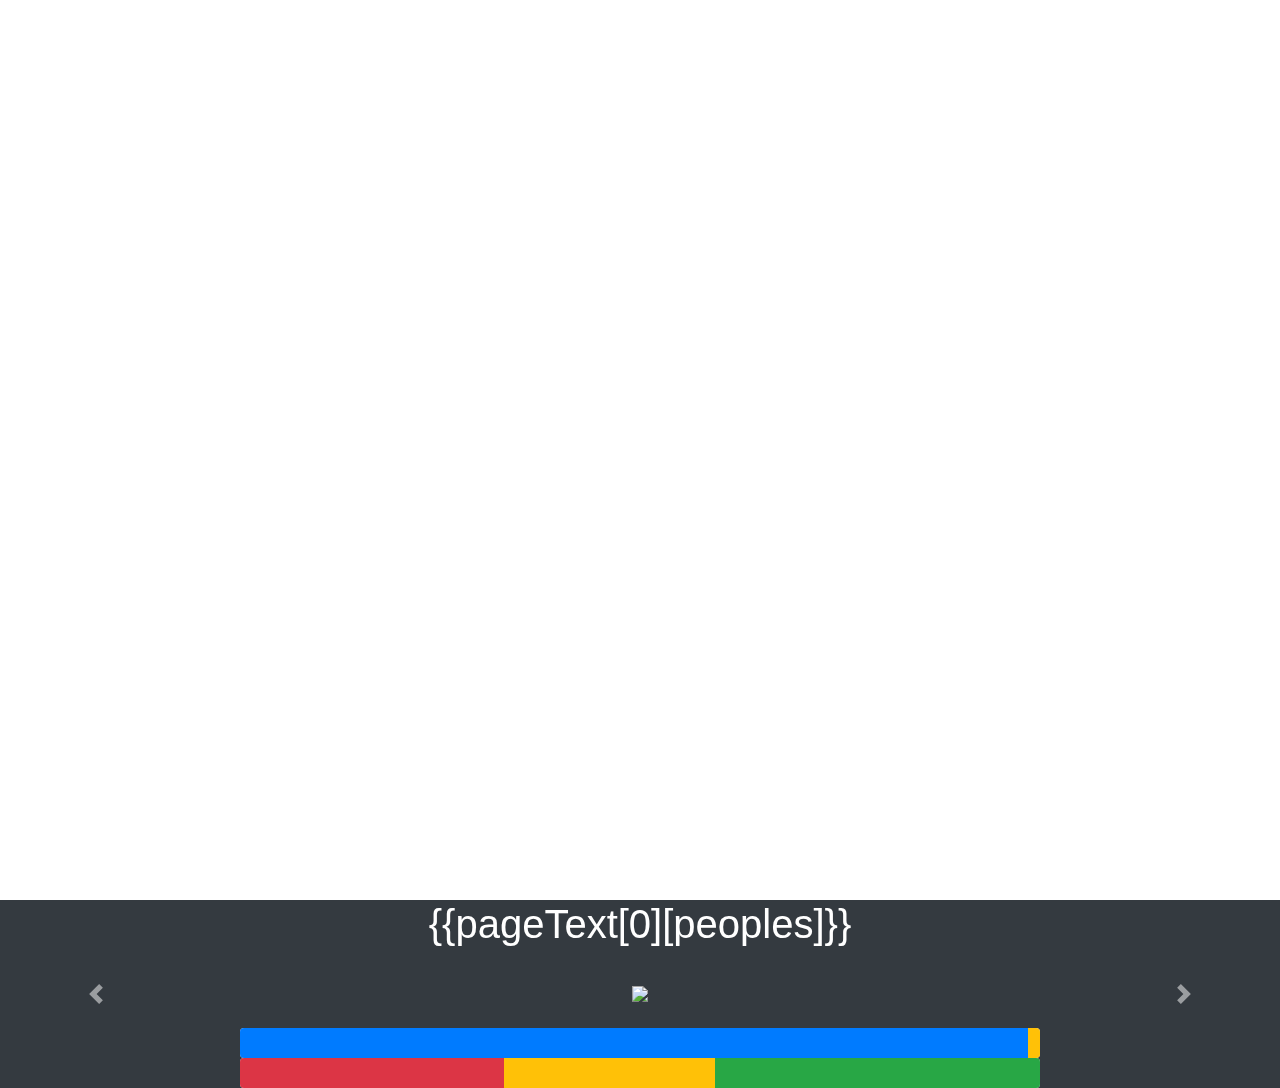
==== geography/index.html @ 35b6ad12 "Create index.html" ====
<!doctype html>
<html>
    <head>
        <meta charset="utf-8">
        <meta name="viewport" content="width=device-width, initial-scale=1, shrink-to-fit=yes">
        <!-- Bootstrap CSS -->
        <link rel="stylesheet" href="https://use.fontawesome.com/releases/v5.7.2/css/all.css" integrity="sha384-fnmOCqbTlWIlj8LyTjo7mOUStjsKC4pOpQbqyi7RrhN7udi9RwhKkMHpvLbHG9Sr" crossorigin="anonymous">  
        <link rel="stylesheet" href="https://maxcdn.bootstrapcdn.com/bootstrap/4.1.3/css/bootstrap.min.css">
        <link rel="stylesheet" href="https://cdnjs.cloudflare.com/ajax/libs/font-awesome/4.7.0/css/font-awesome.min.css">
        <link rel="stylesheet" type="text/css" href="css/basic.css">
        <title>Japāna</title>
    </head>
    <body>
        <div id="app">
            <div v-cloak class="w-100 h-100">
                <div class="v-cloak--flex" style="height: 100vh; width: 100%;">
                    <div class="sk-circle align-self-center">
                        <div class="sk-circle1 sk-child"></div>
                        <div class="sk-circle2 sk-child"></div>
                        <div class="sk-circle3 sk-child"></div>
                        <div class="sk-circle4 sk-child"></div>
                        <div class="sk-circle5 sk-child"></div>
                        <div class="sk-circle6 sk-child"></div>
                        <div class="sk-circle7 sk-child"></div>
                        <div class="sk-circle8 sk-child"></div>
                        <div class="sk-circle9 sk-child"></div>
                        <div class="sk-circle10 sk-child"></div>
                        <div class="sk-circle11 sk-child"></div>
                        <div class="sk-circle12 sk-child"></div>
                    </div>
                </div>
                <div class="v-cloak--hidden w-100 h-100">
                    <div id="demo" class="carousel slide w-100 h-100" data-interval="false" data-ride="carousel">

                        <!-- Indicators -->
                        
                        <!-- The slideshow -->
                        <div class="carousel-inner bg-dark">
                            <div class="carousel-item justify-content-center active">
                                <div class="position-relative justify-content-center d-flex w-100 h-100">
                                    <img ref="photo1" class="my-photo position-absolute align-self-center" :style="'width: '+imgW[1]+'; height: '+imgH[1]+';'" src="assets/japan.jpg">
                                    <div class="d-flex flex-wrap justify-content-center w-100 h-100">
                                        <h1 style="color: #fff;text-align: center;width: 700px; height: 120px;min-width: 60%;" class="align-self-center mx-auto">{{pageText[0][peoples]}}</h1>       
                                        <div v-if="peoples<2" class="progress mx-auto overflow-hidden" style="width: 800px;height:30px">
                                            <div @mouseover="peoples=1" @mouseleave="peoples=0" class="progress-bar" style="width:98.5%"></div>
                                            <div @mouseover="peoples=2" class="progress-bar bg-warning" style="width:1.5%;"></div>
                                        </div>                           
                                        <div v-if="peoples>=2" class="progress mx-auto overflow-hidden" style="width: 800px;min-width: 50%;height:30px">
                                            <div @mouseover="peoples=3" @mouseleave="peoples=2" class="progress-bar bg-danger" style="width:33.3%"></div>
                                            <div @mouseover="peoples=4" @mouseleave="peoples=2" class="progress-bar bg-warning" style="width:26.7%;"></div>
                                            <div @mouseover="peoples=5" @mouseleave="peoples=2" class="progress-bar bg-success" style="width:41%;"></div>
                                        </div>                           
                                    </div>
                                </div>
                            </div>
                            <div class="carousel-item justify-content-center">
                                <div class="position-relative justify-content-center d-flex w-100 h-100">
                                    <img ref="photo2" class="my-photo position-absolute align-self-center" src="assets/writing.jpg" :style="'width: '+imgW[2]+'; height: '+imgH[2]+';'">
                                    <div class="circle position-absolute">
                                        <div class="position-relative text">
                                            <h2 style="width: 600px;height: auto;">KANJI(学校), HIRAGANA(がっこう), KATAKATANA(スクール)</h2>
                                        </div>
                                    </div>
                                    <div class="d-flex justify-content-center position-absolute h-auto" style="top: 0; left: 0;">
                                        <h1 style="color: #fff;text-align: center;" class="align-self-center">VALODAS UN RAKSTĪBAS KULTŪRA</h1>                                    
                                    </div>
                                </div>
                            </div>
                            <div class="carousel-item position-relative justify-content-center">
                                <div class="position-relative justify-content-center d-flex w-100 h-100">
                                    <iframe src="http://i.imgur.com/rzv85dn.png" style="width: 100vw;height: 95vh;"></iframe>
                                </div>
                            </div>
                            <div class="carousel-item justify-content-center">
                                <div class="position-relative justify-content-center d-flex w-100 h-100">
                                    <img ref="photo4" class=" position-absolute align-self-center" src="assets/temple3.JPG" :style="'width: '+imgW[4]+'; height: '+imgH[4]+';'">
                                    <div style="z-index: 3;cursor: pointer;left: calc(50% - 10px);right: calc(50% - 10px);top: calc(100% - 20px);bottom: 0;border-radius: 10px;background-color: rgb(0, 100, 200)" @click="pictures=!pictures" class="position-absolute">
                                    </div>
                                    <div v-if="pictures==true" style="top: 0;z-index: 2;" class="d-flex flex-wrap justify-content-between position-absolute w-100 h-100" >
                                        <img src="assets/monk.jpg" class="h-50 w-auto" alt="Monk">
                                        <img src="assets/temple.jpg" class="h-50 w-auto" alt="Temple">
                                        <img src="assets/buda.jpg" class="h-50 w-auto" alt="Buda Statue">
                                    </div>
                                </div>
                            </div>
                            <div class="carousel-item justify-content-center">
                                <div class="position-relative justify-content-center d-flex w-100 h-100">
                                    <img ref="photo4" class=" position-absolute align-self-center" src="assets/shrine.jpg" :style="'width: '+imgW[5]+'; height: '+imgH[5]+';'">
                                    <div style="z-index: 3;cursor: pointer;left: calc(50% - 10px);right: calc(50% - 10px);top: calc(100% - 20px);bottom: 0;border-radius: 10px;background-color: rgb(0, 100, 200)" @click="pictures=!pictures" class="position-absolute">
                                    </div>
                                    <div v-if="pictures==true" style="top: 0;z-index: 2;" class="d-flex flex-wrap justify-content-between position-absolute w-100 h-100" >
                                        <img src="assets/temple.jpg" class="h-50 w-auto" alt="Temple">
                                        <img src="assets/miko.jpg" class="h-50 w-auto" alt="Miko">
                                        <img src="assets/takemizuchi.jpg" class="h-50 w-auto" alt="Tori">
                                        <img src="assets/tori.jpg" class="h-50 w-auto" alt="Tori">
                                        <img src="assets/coincat.jpg" class="h-50 w-auto" alt="Coin Cat">
                                    </div>
                                </div>
                            </div>
                            <div class="carousel-item justify-content-center">
                                <div class="position-relative justify-content-center d-flex w-100 h-100" @click="videoOn=true">
                                    <img ref="photo4" class="my-photo position-absolute align-self-center" src="assets/buto.jpg" style="cursor: pointer;" :style="'width: '+imgW[6]+'; height: '+imgH[6]+';'">
                                    <div class="d-flex flex-wrap justify-content-round"  v-if="videoOn">
                                        <video class="align-self-center" width="480" height="360" controls>
                                            <source src="assets/buto.mp4" type="video/mp4">
                                        </video>
                                        <video class="align-self-center" width="640" height="360" controls>
                                            <source src="assets/buto2.mp4" type="video/mp4">
                                        </video>
                                        <img src="assets/buto2.jpg" class="h-50 w-auto" alt="Coin Cat">
                                        <img src="assets/buto3.jpg" class="h-50 w-auto" alt="Coin Cat">
                                    </div>
                                </div>
                            </div>
                            <div class="carousel-item justify-content-center">
                                <div class="position-relative justify-content-center d-flex w-100 h-100">
                                    <img ref="photo5" class="my-photo position-absolute align-self-center" src="assets/sumo2.jpg" style="filter: grayscale(80%) blur(1px);" :style="'width: '+imgW[7]+'; height: '+imgH[7]+';'">
                                    <div class="d-flex justify-content-center w-100 h-100">
                                        <h1 style="color: #fff;text-align: center;" class="align-self-center">SUMO</h1>                                    
                                    </div>
                                </div>
                            </div>
                            <div class="carousel-item justify-content-center">
                                <div class="position-relative justify-content-center d-flex w-100 h-100">
                                    <img ref="photo5" class="my-photo position-absolute align-self-center" src="assets/karate.jpg" style="filter: grayscale(80%) blur(1px);" :style="'width: '+imgW[8]+'; height: '+imgH[8]+';'">
                                    <div class="d-flex justify-content-center w-100 h-100">
                                        <h1 style="color: #fff;text-align: center;" class="align-self-center">KARATE</h1>                                    
                                    </div>
                                </div>
                            </div>
                        </div>
                        
                        <!-- Left and right controls -->
                        <a class="carousel-control-prev" @click="videoOn=false;pictures=false" href="#demo" data-slide="prev">
                            <span class="carousel-control-prev-icon"></span>
                        </a>
                        <a class="carousel-control-next" @click="videoOn=false;pictures=false" href="#demo" data-slide="next">
                            <span class="carousel-control-next-icon"></span>
                        </a>
                    </div>
                </div>
            </div>
        </div>
    </body>
    <script type="text/javascript" src="https://www.gstatic.com/charts/loader.js"></script>
    <script src="https://ajax.googleapis.com/ajax/libs/jquery/3.3.1/jquery.min.js"></script>
    <script src="https://cdnjs.cloudflare.com/ajax/libs/popper.js/1.14.3/umd/popper.min.js"></script>
    <script src="https://maxcdn.bootstrapcdn.com/bootstrap/4.1.3/js/bootstrap.min.js"></script>
    <script src="https://cdn.jsdelivr.net/npm/vue/dist/vue.js"></script>
    <script language="javascript" type="text/javascript" src="js/app.js"></script>
</html>
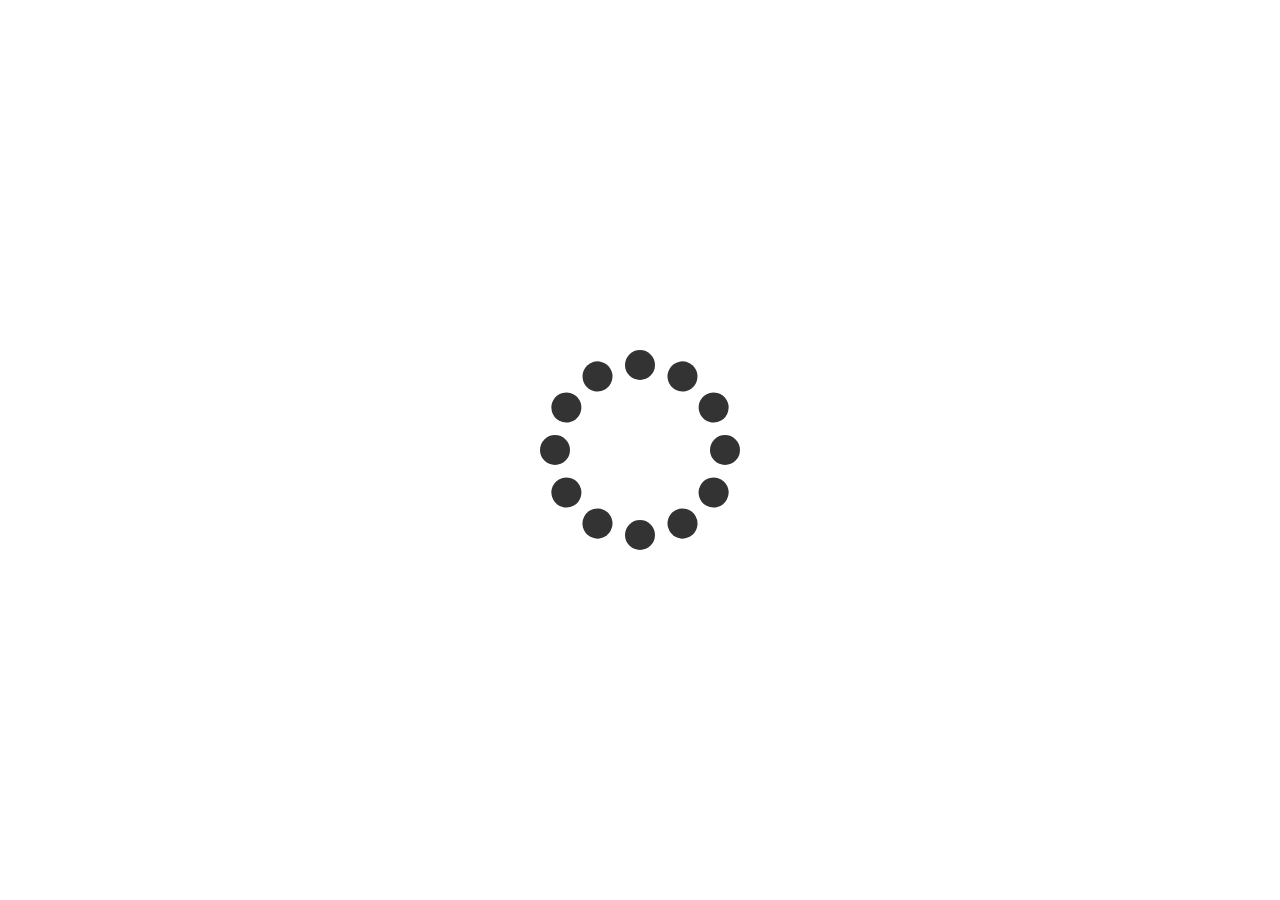
==== commit f815e443: "Add files via upload" ====
--- a/geography/index.html
+++ b/geography/index.html
@@ -30,6 +30,10 @@
                     </div>
                 </div>
                 <div class="v-cloak--hidden w-100 h-100">
+                    <video v-if="type=='VIDEO' && src!==null" class="trans" @click="resize" style="position: absolute;top: 0;z-index: 6;left: auto;right: auto;width: 100vw;height: 100vh;" controls>
+                        <source :src="src" type="video/mp4">
+                    </video>
+                    <img v-else-if="src!==null" @click="resize" :src="src" class="trans" style="background: #fff;position: absolute;top: auto;bottom: auto;z-index: 6;left: auto;right: auto;width: auto;height: 90vh;"></img>
                     <div id="demo" class="carousel slide w-100 h-100" data-interval="false" data-ride="carousel">
 
                         <!-- Indicators -->
@@ -37,6 +41,237 @@
                         <!-- The slideshow -->
                         <div class="carousel-inner bg-dark">
                             <div class="carousel-item justify-content-center active">
+                                <div class="position-relative justify-content-center d-flex flex-wrap w-100 h-100">
+                                    <img ref="photo5" class="my-photo position-absolute align-self-center" src="assets/city2.jpg" style="filter: grayscale(80%) blur(1px);" :style="'width: '+imgW[12]+'; height: '+imgH[12]+';'">
+                                    <div class="justify-content-center d-flex flex-wrap w-100 h-50">
+                                        <h1 style="color: #fff;text-align: center;" @click="resize({src:'assets/shogun.jpg'})" class="align-self-center mx-auto">SHŌGUN</h1>
+                                        <h1 style="color: #fff;text-align: center;" @click="resize({src:'assets/emporor.jpg'})" class="align-self-center mx-auto">IMPERĀTORS</h1>
+                                        <h1 style="color: #fff;text-align: center;" @click="resize({src:'assets/minister.jpg'})" class="align-self-center mx-auto">PREMJERMINISTRS</h1>
+                                    </div>
+                                    <div class="justify-content-center d-flex flex-wrap w-100 h-50">                         
+                                        <img @click="resize" src="assets/flag1.svg" class="h-50 w-auto" alt="Karate2">                                    
+                                        <img @click="resize" src="assets/crest1.png" class="h-50 w-auto" alt="Karate2">                                    
+                                        <img @click="resize" src="assets/flag2.svg" class="h-50 w-auto" alt="Karate2">
+                                        <img @click="resize" src="assets/crest2.png" class="h-50 w-auto" alt="Karate2">  
+                                        <img @click="resize" src="assets/crest3.png" class="h-50 w-auto" alt="Karate2">  
+                                    </div>
+                                </div>
+                            </div>
+                            <div class="carousel-item justify-content-center">
+                                <div class="position-relative justify-content-center d-flex w-100 h-100">
+                                    <img ref="photo4" class="my-photo position-absolute align-self-center" src="assets/city.jpg" :style="'width: '+imgW[13]+'; height: '+imgH[13]+';'">
+                                    <div v-if="videoOn==0" class="d-flex justify-content-center w-100 h-100">
+                                        <h1 style="color: #fff;text-align: center;cursor: pointer;" @click="videoOn=1" class="align-self-center">BĒRNI</h1>                                    
+                                    </div>
+                                    <video v-else-if="videoOn==1" class="align-self-center" width="1280" height="720" autoplay>
+                                        <source src="assets/kid.mp4" type="video/mp4">
+                                    </video>
+                                </div>
+                            </div>
+                            <div class="carousel-item justify-content-center">
+                                <div class="position-relative justify-content-center d-flex flex-wrap w-100 h-100">
+                                    <div style="overflow-y: scroll;height: calc(100% - 20px);">
+                                        <table class="align-self-center mx-auto" style="color: #fff;text-align:center" >
+                                            <tbody>
+                                                <tr>
+                                                    <th>Vecums</th>
+                                                    <th>Klase</th>
+                                                    <th colspan="6">Mācību iestāde</th>
+                                                </tr>
+                                                <tr>
+                                                    <td>6–7</td>
+                                                    <td>1</td>
+                                                    <td rowspan="6" colspan="5">
+                                                        <p>Sākumskola</p>
+                                                        <b>Obligāta</b>
+                                                    </td>
+                                                    <td rowspan="14" style="width:5%;">
+                                                        <p>Īpašām vajadzībām</p>
+                                                    </td>
+                                                </tr>
+                                                <tr>
+                                                    <td>7–8</td>
+                                                    <td>2</td>
+                                                </tr>
+                                                <tr>
+                                                    <td>8–9</td>
+                                                    <td>3</td>
+                                                </tr>
+                                                <tr>
+                                                    <td>9–10</td>
+                                                    <td>4</td>
+                                                </tr>
+                                                <tr>
+                                                    <td>10–11</td>
+                                                    <td>5</td>
+                                                </tr>
+                                                <tr>
+                                                    <td>11–12</td>
+                                                    <td>6</td>
+                                                </tr>
+                                                <tr>
+                                                    <td>12–13</td>
+                                                    <td>1 (7)
+                                                </td>
+                                                    <td rowspan="3" colspan="5">
+                                                        <p>Pamatskola</p>
+                                                        <b>Obligāta</b>
+                                                    </td>
+                                                </tr>
+                                                <tr>
+                                                    <td>13–14</td>
+                                                    <td>2 (8)</td>
+                                                </tr>
+                                                <tr>
+                                                    <td>14–15</td>
+                                                    <td>3 (9)</td>
+                                                </tr>
+                                                <tr>
+                                                    <td>15–16</td>
+                                                    <td>1 (10)</td>
+                                                    <td rowspan="3" colspan="4">
+                                                        <p>Vidusskola</p>
+                                                    </td>
+                                                    <td rowspan="5" style="width:8%;">
+                                                        <p>Tehnoloģiju koledža</p>
+                                                    </td>
+                                                </tr>
+                                                <tr>
+                                                    <td>16–17</td>
+                                                    <td>2 (11)</td>
+                                                </tr>
+                                                <tr>
+                                                    <td>17–18</td>
+                                                    <td>3 (12)</td>
+                                                </tr>
+                                                <tr>
+                                                    <td>18–19</td>
+                                                    <td rowspan="2">Studenti</td>
+                                                    <td rowspan="4">
+                                                        <p>Universitāte, Bakalaura grāds</p>
+                                                    </td>
+                                                    <td rowspan="4" style="width:15%;">
+                                                        <p>Nacionlā akadēmija</p>
+                                                    </td>
+                                                    <td rowspan="6" style="width:18%;">
+                                                        <p>Medskola</p>
+                                                        <p>Veternārskola</p>
+                                                        <p>Zobārstniecības skola</p>
+                                                        <p>Farmācijas skola</p>
+                                                        <p>Nacionālās aizsardzības medicīnas skola</p>
+                                                    </td>
+                                                    <td rowspan="2" style="width:13%;">
+                                                        <p>Sabiedrības koledža</p>
+                                                        <p>Profesionālā skola</p>
+                                                    </td>
+                                                </tr>
+                                                <tr>
+                                                    <td>19–20</td>
+                                                </tr>
+                                                <tr>
+                                                    <td>20–21</td>
+                                                    <td rowspan="2">Bakalauri</td>
+                                                    <td rowspan="8" colspan="2"></td>
+                                                </tr>
+                                                <tr>
+                                                    <td>21–22</td>
+                                                </tr>
+                                                <tr>
+                                                    <td>22–23</td>
+                                                    <td rowspan="2">Maģistri</td>
+                                                    <td rowspan="2">
+                                                        <p>Universitāte, maģistrantūra</p>
+                                                    </td>
+                                                    <td rowspan="2">Nacionālā akadēmija, maģistrantūra</td>
+                                                </tr>
+                                                <tr>
+                                                    <td>23–24</td>
+                                                </tr>
+                                                <tr>
+                                                    <td>24–25</td>
+                                                    <td rowspan="3">Ph.D.</td>
+                                                    <td rowspan="3">
+                                                        <p>Universitāte, Ph.D.</p>
+                                                    </td>
+                                                    <td rowspan="3">
+                                                        <p>Nacionālās aizsardzības akadēmija, Ph.D.</p>
+                                                    </td>
+                                                    <td rowspan="4">
+                                                        <p>Medskola, Ph.D.</p>
+                                                        <p>Veternārskola, Ph.D.</p>
+                                                        <p>Zobārsniecības skola, Ph.D.</p>
+                                                        <p>Farmācijas skola, Ph.D.</p>
+                                                    </td>
+                                                </tr>
+                                                <tr>
+                                                    <td>25–26</td>
+                                                </tr>
+                                                <tr>
+                                                    <td>26–27</td>
+                                                </tr>
+                                                <tr>
+                                                    <td>27–</td>
+                                                    <td>Ph.D.</td>
+                                                    <td colspan="2"></td>
+                                                </tr>
+                                            </tbody>
+                                        </table>
+                                    </div>
+                                </div>
+                            </div>
+                            <div class="carousel-item justify-content-center">
+                                <div class="position-relative justify-content-center d-flex flex-wrap w-100 h-100">
+                                    <img ref="photo5" class="my-photo position-absolute align-self-center" src="assets/school.jpg" style="filter: grayscale(80%) blur(1px);" :style="'width: '+imgW[14]+'; height: '+imgH[14]+';'">
+                                    <div class="d-flex flex-wrap justify-content-center w-100 h-100">                                    
+                                        <img @click="resize" src="assets/school1.jpg" class="h-45 w-auto" alt="Karate2">                                    
+                                        <img @click="resize" src="assets/school2.jpg" class="h-45 w-auto" alt="Karate2">                                    
+                                        <img @click="resize" src="assets/school3.jpg" class="h-45 w-auto" alt="Karate2">                                    
+                                        <img @click="resize" src="assets/school4.jpg" class="h-45 w-auto" alt="Karate2">                                    
+                                        <img @click="resize" src="assets/school6.jpg" class="h-45 w-auto" alt="Karate2">                               
+                                        <img @click="resize" src="assets/school5.jpg" class="h-45 w-auto" alt="Karate2">                                    
+                                        <img @click="resize" src="assets/school7.jpg" class="h-45 w-auto" alt="Karate2">                                    
+                                        <img @click="resize" src="assets/school8.JPG" class="h-45 w-auto" alt="Karate2">     
+                                    </div> 
+                                </div>
+                            </div>
+                            <div class="carousel-item justify-content-center">
+                                <div class="position-relative justify-content-center d-flex flex-wrap w-100 h-100">
+                                    <img ref="photo5" class="my-photo position-absolute align-self-center" src="assets/eticit.jpg" style="filter: grayscale(80%) blur(1px);" :style="'width: '+imgW[15]+'; height: '+imgH[15]+';'">
+                                    <div class="d-flex flex-wrap justify-content-center w-100 h-100">                                    
+                                        <img @click="resize" src="assets/eticit1.jpg" class="h-30 w-auto" alt="Karate2">                                    
+                                        <img @click="resize" src="assets/eticit2.jpg" class="h-30 w-auto" alt="Karate2">                                    
+                                        <img @click="resize" src="assets/eticit3.jpeg" class="h-30 w-auto" alt="Karate2">                                    
+                                        <img @click="resize" src="assets/eticit4.jpg" class="h-30 w-auto" alt="Karate2">                                    
+                                        <img @click="resize" src="assets/eticit5.jpg" class="h-30 w-auto" alt="Karate2">                               
+                                        <img @click="resize" src="assets/eticit5.png" class="h-30 w-auto" alt="Karate2">                                    
+                                        <img @click="resize" src="assets/eticit4.jpeg" class="h-30 w-auto" alt="Karate2">                                    
+                                        <img @click="resize" src="assets/eticit6.jpg" class="h-30 w-auto" alt="Karate2">                                     
+                                        <img @click="resize" src="assets/eticit7.jpg" class="h-30 w-auto" alt="Karate2">                                     
+                                        <img @click="resize" src="assets/eticit8.jpg" class="h-30 w-auto" alt="Karate2">                                      
+                                        <img @click="resize" src="assets/eticit9.jpg" class="h-30 w-auto" alt="Karate2">                                      
+                                        <img @click="resize" src="assets/eticit10.jpg" class="h-30 w-auto" alt="Karate2">     
+                                    </div> 
+                                </div>
+                            </div>
+                            <div class="carousel-item justify-content-center">
+                                <div class="position-relative justify-content-center d-flex w-100 h-100" style="overflow: scroll;">
+                                    <img v-if="videoOn<2" ref="photo4" class="bg-white position-absolute" src="assets/dialect.png" @click="videoOn=2" style="width: 1905px; height: auto;">
+                                    <video v-else-if="videoOn==2" class="align-self-center" width="1280" height="720" autoplay>
+                                        <source src="assets/dialect.mp4" type="video/mp4">
+                                    </video>
+                                </div>
+                            </div>
+                            <div class="carousel-item justify-content-center">
+                                <div class="position-relative justify-content-center d-flex flex-wrap w-100 h-100">
+                                    <img ref="photo5" class="my-photo position-absolute align-self-center" src="assets/architect.jpg" style="filter: grayscale(80%) blur(1px);" :style="'width: '+imgW[16]+'; height: '+imgH[16]+';'">
+                                    <div class="d-flex flex-wrap justify-content-center w-100 h-100">                                    
+                                        <img @click="resize" src="assets/architect1.jpg" class="h-50 w-auto" alt="Karate2">                                    
+                                        <img @click="resize" src="assets/arc.jpg" class="h-50 w-auto" alt="Karate2">                                    
+                                        <img @click="resize" src="assets/architect2.jpg" class="h-50 w-auto" alt="Karate2">  
+                                    </div> 
+                                </div>
+                            </div>
+                            <div class="carousel-item justify-content-center">
                                 <div class="position-relative justify-content-center d-flex w-100 h-100">
                                     <img ref="photo1" class="my-photo position-absolute align-self-center" :style="'width: '+imgW[1]+'; height: '+imgH[1]+';'" src="assets/japan.jpg">
                                     <div class="d-flex flex-wrap justify-content-center w-100 h-100">
@@ -61,11 +296,29 @@
                                             <h2 style="width: 600px;height: auto;">KANJI(学校), HIRAGANA(がっこう), KATAKATANA(スクール)</h2>
                                         </div>
                                     </div>
+                                    <div class="circle2 position-absolute">
+                                        <img class="position-relative text" src="assets/caligraphy.jpg">
+                                    </div>
                                     <div class="d-flex justify-content-center position-absolute h-auto" style="top: 0; left: 0;">
                                         <h1 style="color: #fff;text-align: center;" class="align-self-center">VALODAS UN RAKSTĪBAS KULTŪRA</h1>                                    
                                     </div>
                                 </div>
                             </div>
+                            <div class="carousel-item justify-content-center">
+                                <div class="position-relative justify-content-center d-flex flex-wrap w-100 h-100">
+                                    <img ref="photo5" class="my-photo position-absolute align-self-center" src="assets/kimono.jpg" style="filter: grayscale(80%) blur(1px);" :style="'width: '+imgW[11]+'; height: '+imgH[11]+';'">
+                                    <h1 v-if="videoOn2<3" style="color: #fff;text-align: center;" @click="videoOn2=3" class="align-self-center mx-auto">KIMONO</h1>
+                                    <div v-else-if="videoOn==3" class="d-flex flex-wrap justify-content-center w-100 h-100">                                    
+                                        <img @click="resize" src="assets/kimono2.jpg" class="h-50 w-auto" alt="Karate2">                                    
+                                        <img @click="resize" src="assets/kimono3.jpg" class="h-50 w-auto" alt="Karate2">                                    
+                                        <img @click="resize" src="assets/kimono4.jpg" class="h-50 w-auto" alt="Karate2">                                    
+                                        <img @click="resize" src="assets/kimono5.jpg" class="h-50 w-auto" alt="Karate2">                                    
+                                        <img @click="resize" src="assets/sandels.jpg" class="h-50 w-auto" alt="Karate2">                               
+                                        <img @click="resize" src="assets/kimono6.jpg" class="h-50 w-auto" alt="Karate2">                                    
+                                        <img @click="resize" src="assets/kimono7.jpg" class="h-50 w-auto" alt="Karate2">     
+                                    </div> 
+                                </div>
+                            </div>
                             <div class="carousel-item position-relative justify-content-center">
                                 <div class="position-relative justify-content-center d-flex w-100 h-100">
                                     <iframe src="http://i.imgur.com/rzv85dn.png" style="width: 100vw;height: 95vh;"></iframe>
@@ -77,9 +330,9 @@
                                     <div style="z-index: 3;cursor: pointer;left: calc(50% - 10px);right: calc(50% - 10px);top: calc(100% - 20px);bottom: 0;border-radius: 10px;background-color: rgb(0, 100, 200)" @click="pictures=!pictures" class="position-absolute">
                                     </div>
                                     <div v-if="pictures==true" style="top: 0;z-index: 2;" class="d-flex flex-wrap justify-content-between position-absolute w-100 h-100" >
-                                        <img src="assets/monk.jpg" class="h-50 w-auto" alt="Monk">
-                                        <img src="assets/temple.jpg" class="h-50 w-auto" alt="Temple">
-                                        <img src="assets/buda.jpg" class="h-50 w-auto" alt="Buda Statue">
+                                        <img @click="resize" src="assets/monk.jpg" class="h-50 w-auto" alt="Monk">
+                                        <img @click="resize" src="assets/temple.jpg" class="h-50 w-auto" alt="Temple">
+                                        <img @click="resize" src="assets/buda.jpg" class="h-50 w-auto" alt="Buda Statue">
                                     </div>
                                 </div>
                             </div>
@@ -89,52 +342,92 @@
                                     <div style="z-index: 3;cursor: pointer;left: calc(50% - 10px);right: calc(50% - 10px);top: calc(100% - 20px);bottom: 0;border-radius: 10px;background-color: rgb(0, 100, 200)" @click="pictures=!pictures" class="position-absolute">
                                     </div>
                                     <div v-if="pictures==true" style="top: 0;z-index: 2;" class="d-flex flex-wrap justify-content-between position-absolute w-100 h-100" >
-                                        <img src="assets/temple.jpg" class="h-50 w-auto" alt="Temple">
-                                        <img src="assets/miko.jpg" class="h-50 w-auto" alt="Miko">
-                                        <img src="assets/takemizuchi.jpg" class="h-50 w-auto" alt="Tori">
-                                        <img src="assets/tori.jpg" class="h-50 w-auto" alt="Tori">
-                                        <img src="assets/coincat.jpg" class="h-50 w-auto" alt="Coin Cat">
-                                    </div>
-                                </div>
-                            </div>
-                            <div class="carousel-item justify-content-center">
-                                <div class="position-relative justify-content-center d-flex w-100 h-100" @click="videoOn=true">
+                                        <img @click="resize" src="assets/temple.jpg" class="h-50 w-auto" alt="Temple">
+                                        <img @click="resize" src="assets/miko.jpg" class="h-50 w-auto" alt="Miko">
+                                        <img @click="resize" src="assets/takemizuchi.jpg" class="h-50 w-auto" alt="Tori">
+                                        <img @click="resize" src="assets/tori.jpg" class="h-50 w-auto" alt="Tori">
+                                        <img @click="resize" src="assets/coincat.jpg" class="h-50 w-auto" alt="Coin Cat">
+                                    </div>
+                                </div>
+                            </div>
+                            <div class="carousel-item justify-content-center">
+                                <div class="position-relative justify-content-center d-flex w-100 h-100">
                                     <img ref="photo4" class="my-photo position-absolute align-self-center" src="assets/buto.jpg" style="cursor: pointer;" :style="'width: '+imgW[6]+'; height: '+imgH[6]+';'">
-                                    <div class="d-flex flex-wrap justify-content-round"  v-if="videoOn">
-                                        <video class="align-self-center" width="480" height="360" controls>
+                                    <h1 v-if="videoOn<4" style="color: #fff;text-align: center;" class="align-self-center"  @click="videoOn=4">KABUKI</h1>
+                                    <div class="d-flex flex-wrap justify-content-around w-100 h-100"  v-if="videoOn==4">
+                                        <video @click="resize" class="align-self-center" width="480" height="360">
                                             <source src="assets/buto.mp4" type="video/mp4">
                                         </video>
-                                        <video class="align-self-center" width="640" height="360" controls>
+                                        <img @click="resize" src="assets/kabuki2.jpg" class="h-50 w-auto" alt="Coin Cat">
+                                        <img @click="resize" src="assets/kabuki.jpeg" class="h-50 w-auto" alt="Coin Cat">
+                                    </div>
+                                </div>
+                            </div>
+                            <div class="carousel-item justify-content-center">
+                                <div class="position-relative justify-content-center d-flex w-100 h-100">
+                                    <img ref="photo4" class="my-photo position-absolute align-self-center" src="assets/kabuki.jpg" style="cursor: pointer;" :style="'width: '+imgW[9]+'; height: '+imgH[9]+';'">
+                                    <h1  v-if="videoOn<5" style="color: #fff;text-align: center;" class="align-self-center"  @click="videoOn=5">BUTO DEJA</h1>
+                                    <div class="d-flex flex-wrap justify-content-around"  v-if="videoOn==5">
+                                        <video @click="resize" class="align-self-center" width="640" height="360">
                                             <source src="assets/buto2.mp4" type="video/mp4">
                                         </video>
-                                        <img src="assets/buto2.jpg" class="h-50 w-auto" alt="Coin Cat">
-                                        <img src="assets/buto3.jpg" class="h-50 w-auto" alt="Coin Cat">
+                                        <img @click="resize" src="assets/buto2.jpg" class="h-50 w-auto" alt="Coin Cat">
+                                        <img @click="resize" src="assets/buto3.jpg" class="h-50 w-auto" alt="Coin Cat">
                                     </div>
                                 </div>
                             </div>
                             <div class="carousel-item justify-content-center">
                                 <div class="position-relative justify-content-center d-flex w-100 h-100">
                                     <img ref="photo5" class="my-photo position-absolute align-self-center" src="assets/sumo2.jpg" style="filter: grayscale(80%) blur(1px);" :style="'width: '+imgW[7]+'; height: '+imgH[7]+';'">
-                                    <div class="d-flex justify-content-center w-100 h-100">
-                                        <h1 style="color: #fff;text-align: center;" class="align-self-center">SUMO</h1>                                    
+                                    <div class="d-flex flex-wrap justify-content-center w-100 h-100">
+                                        <h1 style="color: #fff;text-align: center;" class="align-self-center">SUMO, JUDO</h1>
+                                        <div class="d-flex flex-wrap justify-content-around w-100 h-100">
+                                            <img @click="resize" src="assets/sumo.jpg" class="h-50 w-auto" alt="Sumo">
+                                            <img @click="resize" src="assets/sumo3.jpg" class="h-50 w-auto" alt="Sumo3">
+                                            <img @click="resize" src="assets/judo.jpg" class="h-50 w-auto" alt="Putin">
+                                        </div>                                    
                                     </div>
                                 </div>
                             </div>
                             <div class="carousel-item justify-content-center">
                                 <div class="position-relative justify-content-center d-flex w-100 h-100">
                                     <img ref="photo5" class="my-photo position-absolute align-self-center" src="assets/karate.jpg" style="filter: grayscale(80%) blur(1px);" :style="'width: '+imgW[8]+'; height: '+imgH[8]+';'">
-                                    <div class="d-flex justify-content-center w-100 h-100">
-                                        <h1 style="color: #fff;text-align: center;" class="align-self-center">KARATE</h1>                                    
-                                    </div>
+                                    <h1 style="color: #fff;text-align: center;" class="align-self-center">KARATE</h1>
+                                    <div class="d-flex flex-wrap justify-content-center w-100 h-100">                                    
+                                        <img @click="resize" src="assets/karate2.jpg" class="h-50 w-auto" alt="Karate2">
+                                        <img @click="resize" src="assets/karate3.jpg" class="h-50 w-auto" alt="Karate3">
+                                        <img @click="resize" src="assets/kyokushin.png" class="h-50 w-auto" alt="Putin">
+                                        <img @click="resize" src="assets/shotokan.png" class="h-50 w-auto" alt="Putin">
+                                    </div> 
+                                </div>
+                            </div>
+                            <div class="carousel-item justify-content-center">
+                                <div class="position-relative justify-content-center d-flex flex-wrap w-100 h-100">
+                                    <img ref="photo5" class="my-photo position-absolute align-self-center" src="assets/food.jpg" style="filter: grayscale(80%) blur(1px);" :style="'width: '+imgW[10]+'; height: '+imgH[10]+';'">
+                                    <h1 v-if="videoOn<6" style="color: #fff;text-align: center;" @click="videoOn=6" class="align-self-center mx-auto">ĒDIENI</h1>
+                                    <div v-else-if="videoOn==6" class="d-flex flex-wrap justify-content-center w-100 h-100">                                    
+                                        <img @click="resize" src="assets/bento.jpg" class="h-33 w-auto" alt="Karate2">
+                                        <img @click="resize" src="assets/rice.jpg" class="h-33 w-auto" alt="Karate3">
+                                        <img @click="resize" src="assets/sushi2.jpg" class="h-33 w-auto" alt="Putin">
+                                        <img @click="resize" src="assets/udon.jpg" class="h-33 w-auto" alt="Putin">
+                                        <img @click="resize" src="assets/taiyaki.jpg" class="h-33 w-auto" alt="Putin">
+                                        <img @click="resize" src="assets/squid.jpg" class="h-33 w-auto" alt="Putin">
+                                        <img @click="resize" src="assets/ramen.jpg" class="h-33 w-auto" alt="Putin">
+                                        <img @click="resize" src="assets/tempura.jpg" class="h-33 w-auto" alt="Putin">
+                                        <img @click="resize" src="assets/rice2.jpg" class="h-33 w-auto" alt="Putin">
+                                        <img @click="resize" src="assets/okonomiyaki.jpg" class="h-33 w-auto" alt="Putin">
+                                        <img @click="resize" src="assets/sake2.jpg" class="h-33 w-auto" alt="Putin">
+                                        <img @click="resize" src="assets/yakitori.jpg" class="h-33 w-auto" alt="Putin">
+                                    </div> 
                                 </div>
                             </div>
                         </div>
                         
                         <!-- Left and right controls -->
-                        <a class="carousel-control-prev" @click="videoOn=false;pictures=false" href="#demo" data-slide="prev">
+                        <a class="carousel-control-prev" @click="videoOn=0;pictures=false;resize()" href="#demo" data-slide="prev">
                             <span class="carousel-control-prev-icon"></span>
                         </a>
-                        <a class="carousel-control-next" @click="videoOn=false;pictures=false" href="#demo" data-slide="next">
+                        <a class="carousel-control-next" @click="videoOn=0;pictures=false;resize()" href="#demo" data-slide="next">
                             <span class="carousel-control-next-icon"></span>
                         </a>
                     </div>
--- a/geography/css/basic.css
+++ b/geography/css/basic.css
@@ -0,0 +1,231 @@
+body,html,#app {
+    width: 100vw;
+    height: 100vh;
+}
+.my-photo{
+  z-index: -1;
+  -webkit-filter: grayscale(80%) blur(3px); /* Safari 6.0 - 9.0 */
+  filter: grayscale(80%) blur(3px);
+}
+.carousel-item, .carousel-inner {
+    width: 100%;
+    max-width: 100%;
+    height: 100%;
+    max-height: 100%;
+    overflow: hidden;
+}
+h1, h2{
+  text-align: center;
+  color: #fff;
+  background-color: rgba(0,100,200,0.7);
+  height: 60px;
+  line-height: 60px;
+  padding: 0 20px;
+
+}
+.carousel-indicators .active {
+  background-color: rgb(0, 100, 200);
+}
+.circle {
+  left: 27%;
+  top: 50%;
+  border-radius: 10px;
+  border: 2px solid gray;
+  background-color: transparent;
+  display: block;
+  width: 20px;
+  height: 20px;
+  transition: all 1s ease-in-out;
+}
+.circle:hover {
+  left: calc(27% - 10px);
+  top: calc(50% - 10px);
+  border-radius: 20px;
+  border: 2px solid rgb(0, 100, 200);
+  width: 40px;
+  height: 40px;
+}
+.circle .text {
+  left: 38px;
+  top: -24px;
+  width: 0;
+  overflow: hidden;
+  transition: all 1s ease-in-out;
+}
+.circle:hover .text {
+  left: 48px;
+  top: -14px;
+  width: 600px;
+  height: auto;
+}
+.carousel-control-next, .carousel-control-prev{
+  top: calc(100% - 22px);
+  width: 22px;
+}
+
+
+
+
+
+
+
+
+
+
+
+
+
+
+
+
+
+
+[v-cloak] .v-cloak--block {
+    display: block;
+  }
+  [v-cloak] .v-cloak--flex {
+    display: flex;
+  }
+  [v-cloak] .v-cloak--inline {
+    display: inline;
+  }
+  [v-cloak] .v-cloak--inlineBlock {
+    display: inline-block;
+  }
+  [v-cloak] .v-cloak--hidden {
+    display: none;
+  }
+  [v-cloak] .v-cloak--invisible {
+    visibility: hidden;
+  }
+  .v-cloak--block,
+  .v-cloak--inline,
+  .v-cloak--flex,
+  .v-cloak--inlineBlock {
+    display: none;
+  }
+  *{
+    outline: none;
+  }
+  .sk-circle {
+    margin: 100px auto;
+    width: 200px;
+    height: 200px;
+    position: relative;
+  }
+  .sk-circle .sk-child {
+    width: 100%;
+    height: 100%;
+    position: absolute;
+    left: 0;
+    top: 0;
+  }
+  .sk-circle .sk-child:before {
+    content: '';
+    display: block;
+    margin: 0 auto;
+    width: 15%;
+    height: 15%;
+    background-color: #333;
+    border-radius: 100%;
+    -webkit-animation: sk-circleBounceDelay 1.2s infinite ease-in-out both;
+            animation: sk-circleBounceDelay 1.2s infinite ease-in-out both;
+  }
+  .sk-circle .sk-circle2 {
+    -webkit-transform: rotate(30deg);
+        -ms-transform: rotate(30deg);
+            transform: rotate(30deg); }
+  .sk-circle .sk-circle3 {
+    -webkit-transform: rotate(60deg);
+        -ms-transform: rotate(60deg);
+            transform: rotate(60deg); }
+  .sk-circle .sk-circle4 {
+    -webkit-transform: rotate(90deg);
+        -ms-transform: rotate(90deg);
+            transform: rotate(90deg); }
+  .sk-circle .sk-circle5 {
+    -webkit-transform: rotate(120deg);
+        -ms-transform: rotate(120deg);
+            transform: rotate(120deg); }
+  .sk-circle .sk-circle6 {
+    -webkit-transform: rotate(150deg);
+        -ms-transform: rotate(150deg);
+            transform: rotate(150deg); }
+  .sk-circle .sk-circle7 {
+    -webkit-transform: rotate(180deg);
+        -ms-transform: rotate(180deg);
+            transform: rotate(180deg); }
+  .sk-circle .sk-circle8 {
+    -webkit-transform: rotate(210deg);
+        -ms-transform: rotate(210deg);
+            transform: rotate(210deg); }
+  .sk-circle .sk-circle9 {
+    -webkit-transform: rotate(240deg);
+        -ms-transform: rotate(240deg);
+            transform: rotate(240deg); }
+  .sk-circle .sk-circle10 {
+    -webkit-transform: rotate(270deg);
+        -ms-transform: rotate(270deg);
+            transform: rotate(270deg); }
+  .sk-circle .sk-circle11 {
+    -webkit-transform: rotate(300deg);
+        -ms-transform: rotate(300deg);
+            transform: rotate(300deg); }
+  .sk-circle .sk-circle12 {
+    -webkit-transform: rotate(330deg);
+        -ms-transform: rotate(330deg);
+            transform: rotate(330deg); }
+  .sk-circle .sk-circle2:before {
+    -webkit-animation-delay: -1.1s;
+            animation-delay: -1.1s; }
+  .sk-circle .sk-circle3:before {
+    -webkit-animation-delay: -1s;
+            animation-delay: -1s; }
+  .sk-circle .sk-circle4:before {
+    -webkit-animation-delay: -0.9s;
+            animation-delay: -0.9s; }
+  .sk-circle .sk-circle5:before {
+    -webkit-animation-delay: -0.8s;
+            animation-delay: -0.8s; }
+  .sk-circle .sk-circle6:before {
+    -webkit-animation-delay: -0.7s;
+            animation-delay: -0.7s; }
+  .sk-circle .sk-circle7:before {
+    -webkit-animation-delay: -0.6s;
+            animation-delay: -0.6s; }
+  .sk-circle .sk-circle8:before {
+    -webkit-animation-delay: -0.5s;
+            animation-delay: -0.5s; }
+  .sk-circle .sk-circle9:before {
+    -webkit-animation-delay: -0.4s;
+            animation-delay: -0.4s; }
+  .sk-circle .sk-circle10:before {
+    -webkit-animation-delay: -0.3s;
+            animation-delay: -0.3s; }
+  .sk-circle .sk-circle11:before {
+    -webkit-animation-delay: -0.2s;
+            animation-delay: -0.2s; }
+  .sk-circle .sk-circle12:before {
+    -webkit-animation-delay: -0.1s;
+            animation-delay: -0.1s; }
+  
+  @-webkit-keyframes sk-circleBounceDelay {
+    0%, 80%, 100% {
+      -webkit-transform: scale(0);
+              transform: scale(0);
+    } 40% {
+      -webkit-transform: scale(1);
+              transform: scale(1);
+    }
+  }
+  
+  @keyframes sk-circleBounceDelay {
+    0%, 80%, 100% {
+      -webkit-transform: scale(0);
+              transform: scale(0);
+    } 40% {
+      -webkit-transform: scale(1);
+              transform: scale(1);
+    }
+  }
+  